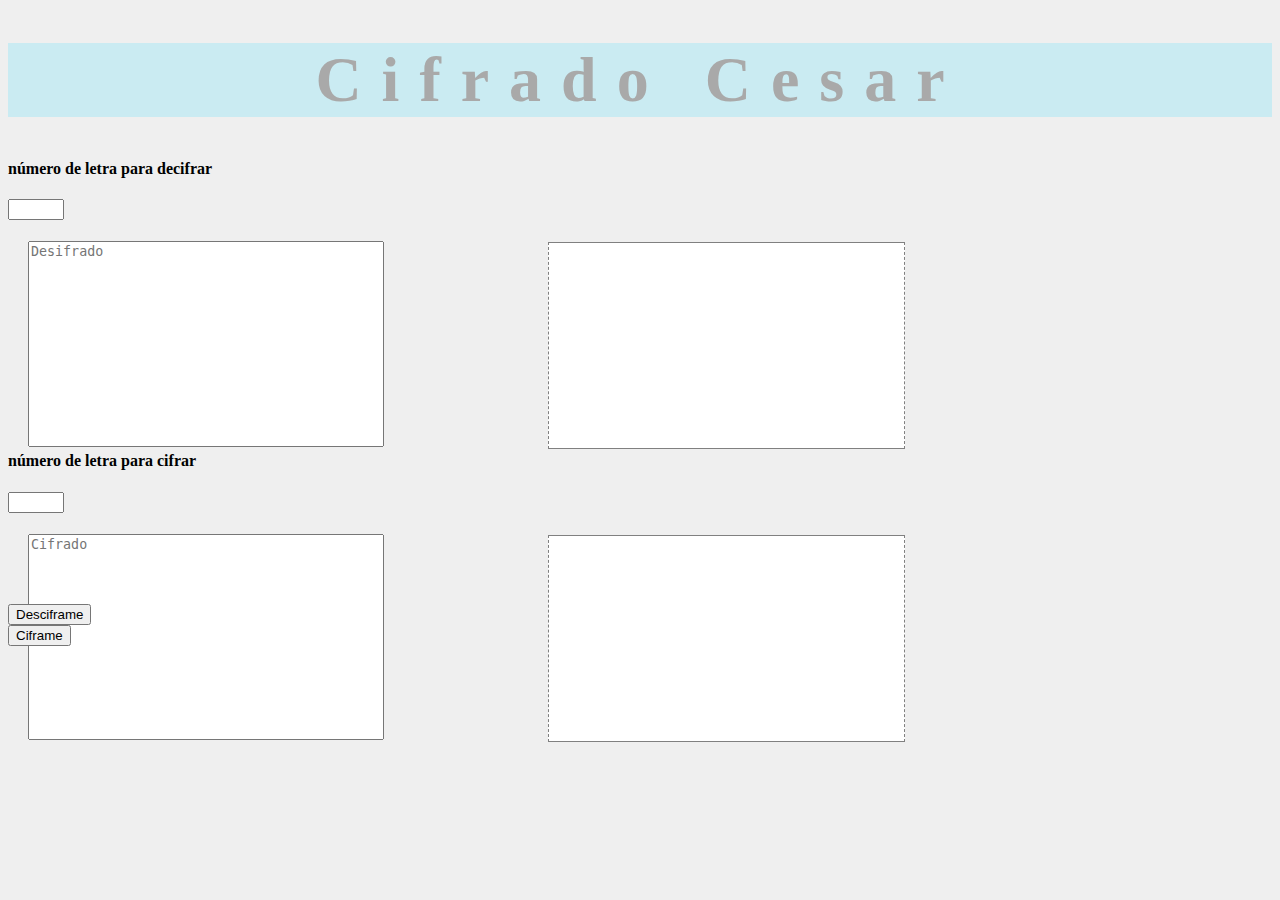
==== src/index.html @ 50d26eab "ecuación cesar lista aún no se conecta ciphes.js con index.js" ====
<!DOCTYPE html>
<html>
<head>
  <meta charset="utf-8">
  <title>Cifrado Caesar</title>
  <link rel="stylesheet" href="style.css" />
</head>
<body>
  <h1 id="title">Cifrado Cesar</h1>
 
  <div id="positionLetterDescipher">
    <!-- Aquí se determina cuantos lugares se moverán las letras-->
    <h4> número de letra para decifrar</h4>
    <input class ="number" id = "numberPositionDescipher" type="number" min= "1" max= "20">
  </div>
  <section>
 <!-- cajas de descifrado -->   
 
          <textarea id= "descipherBoxSubmit" class="submit" name="descipherSubmit" placeholder="Desifrado"></textarea>  
          <div id= "descipherBoxResult" class="result" name="descipherSubmit"></div> <!-- dejo la caja de texto como div vacio -->
  </section>
  
  <div id="positionLetterCipher">
    <!-- Aquí se determina cuantos lugares se moverán las letras para cifrar-->
    <h4> número de letra para cifrar</h4>
    <input class ="number" id = "numberPositionCipher" type="number" min= "1" max= "30">
  </div>
  <section>
  <!-- cajas de cifrado -->
  <section>    
        <textarea id= "cipherBoxSubmit" class="submit" name="cipherSubmit" placeholder="Cifrado"></textarea>  
        <div id="cipherBoxResult" class="result" name="cipherSubmit"></div>   
    <!-- Botones -->
    <div>
        <button id="btnDecipher" class ="btn" >Desciframe</button>
      </div>
    <div>
        <button id="btnCipher" class ="btn" >Ciframe</button>
    </div>
      </section>
  <div id="root"></div>

  <script src="cipher.js"></script>
  <script src="index.js"></script>
</body>
</html>
---- src/style.css ----
html {
  background-color: #EFEFEF;
 
}

#title {
  color: #A9A9A9 ;
  background-color: #CAEBF2 ;
  font-size: 400%;
  letter-spacing: 20px;
  text-align: center;

}

.submit{
  resize: none;
  height: 200px;
  width: 350px;
  display: inline-block;
  position: relative;
  left: 20px;
  top: 20px;

}

.result{
  height: 205px;
  width: 355px;
  background-color:white;
  border: 1px solid gray;
  border-right-style: dashed;
  border-left-style: dashed;
  display: inline-block;
  position: relative;
  left: 180px;
  top: 22px;
}

.btn {
  position: relative;
  bottom: 120px;
  left: 600x;
  bottom: 50 ;
}
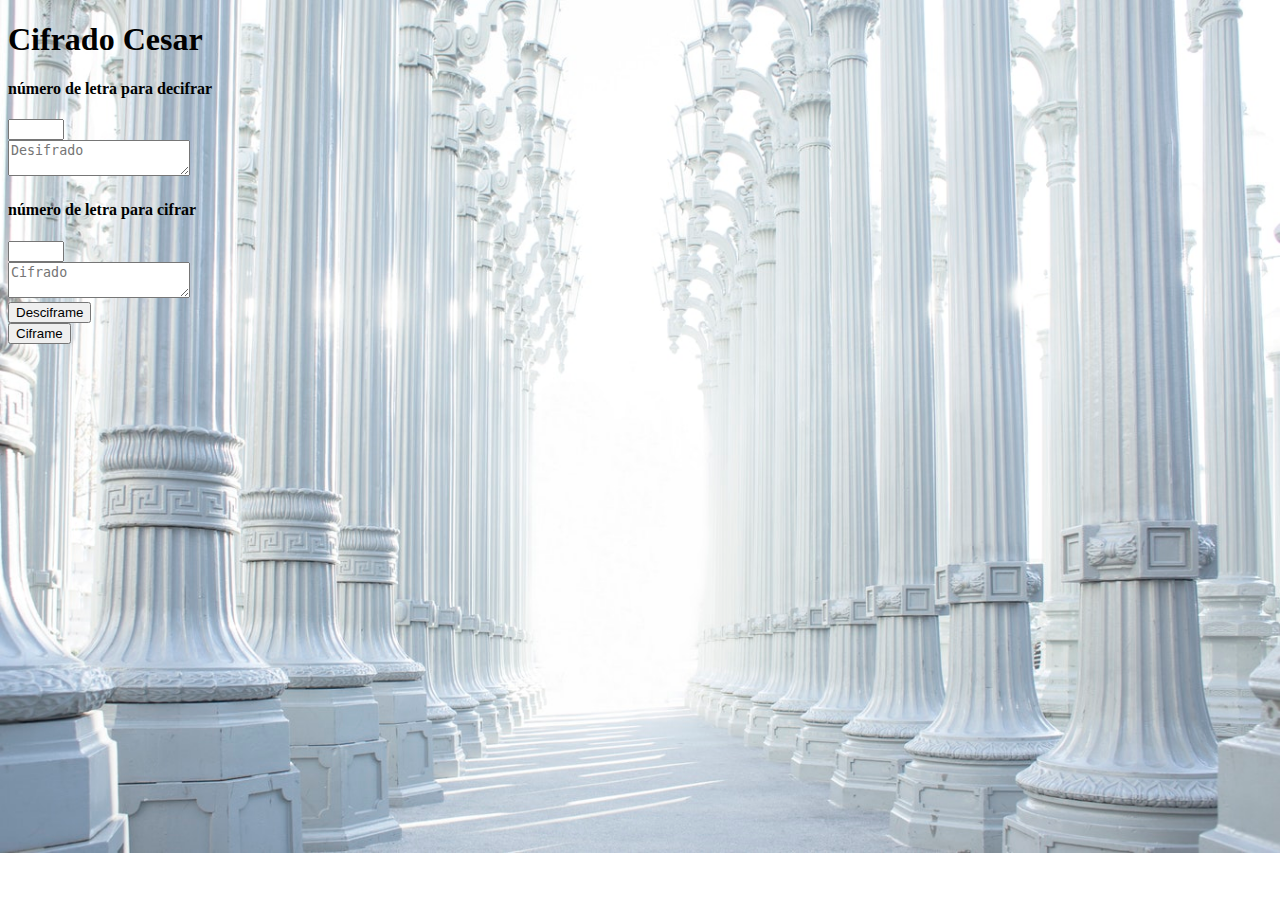
==== commit 04582988: "borré un <section> de html" ====
--- a/src/index.html
+++ b/src/index.html
@@ -7,11 +7,11 @@
 </head>
 <body>
   <h1 id="title">Cifrado Cesar</h1>
- 
+ <div class="container">
   <div id="positionLetterDescipher">
     <!-- Aquí se determina cuantos lugares se moverán las letras-->
     <h4> número de letra para decifrar</h4>
-    <input class ="number" id = "numberPositionDescipher" type="number" min= "1" max= "20">
+    <input class ="number" id = "numberPositionDescipher" type="number" min= "1" max= "30">
   </div>
   <section>
  <!-- cajas de descifrado -->   
@@ -25,7 +25,7 @@
     <h4> número de letra para cifrar</h4>
     <input class ="number" id = "numberPositionCipher" type="number" min= "1" max= "30">
   </div>
-  <section>
+  
   <!-- cajas de cifrado -->
   <section>    
         <textarea id= "cipherBoxSubmit" class="submit" name="cipherSubmit" placeholder="Cifrado"></textarea>  
@@ -38,6 +38,7 @@
         <button id="btnCipher" class ="btn" >Ciframe</button>
     </div>
       </section>
+</div>      
   <div id="root"></div>
 
   <script src="cipher.js"></script>
--- a/src/style.css
+++ b/src/style.css
@@ -1,8 +1,13 @@
-html {
-  background-color: #EFEFEF;
- 
+body{
+  background-image: url("img/fondo_grecoromano.jpeg");
+  background-size: 100% ; 
+  background-repeat: no-repeat;
+  
+
+  
 }
 
+/*
 #title {
   color: #A9A9A9 ;
   background-color: #CAEBF2 ;
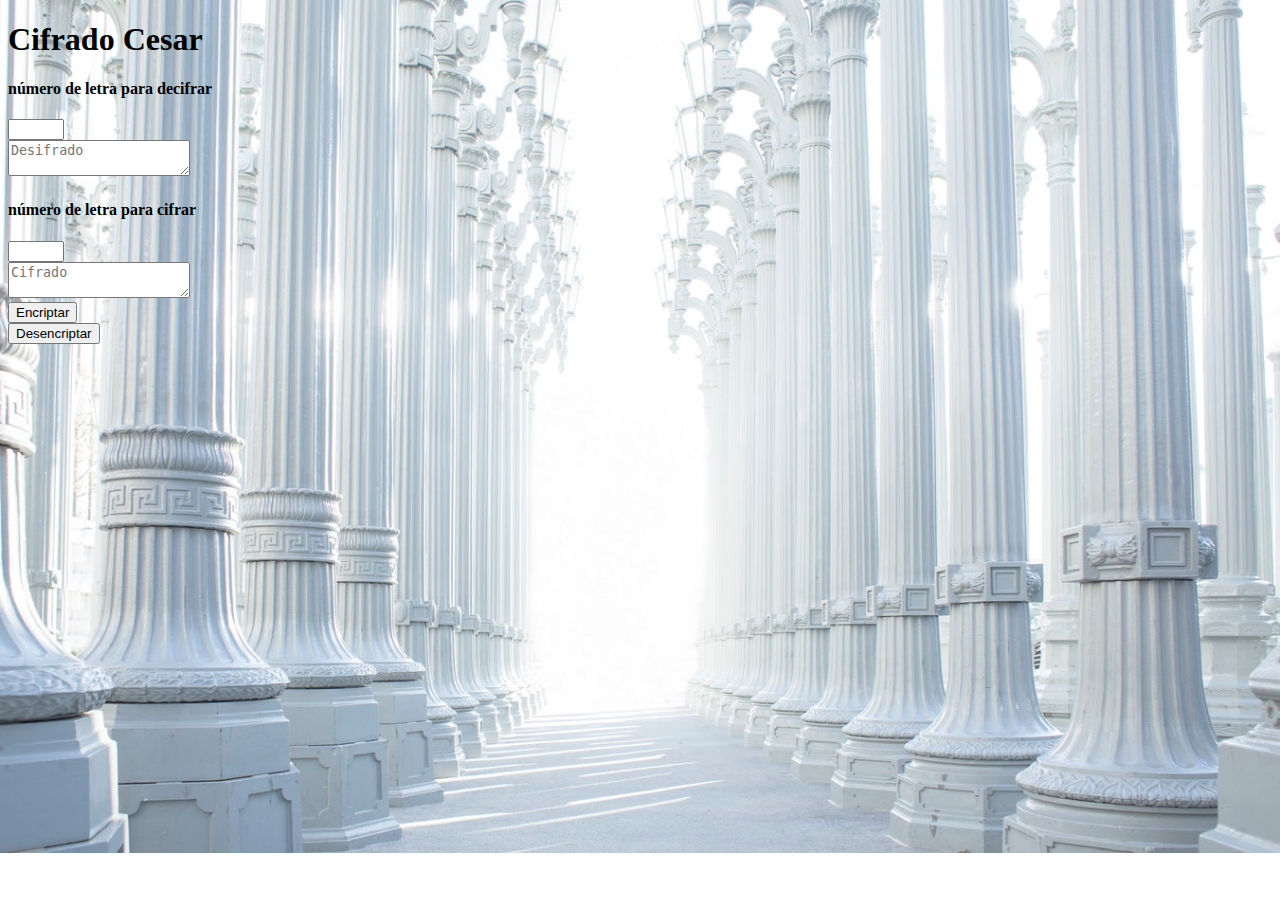
==== commit a0129dc2: "pimera parte del README" ====
--- a/src/index.html
+++ b/src/index.html
@@ -32,10 +32,10 @@
         <div id="cipherBoxResult" class="result" name="cipherSubmit"></div>   
     <!-- Botones -->
     <div>
-        <button id="btnDecipher" class ="btn" >Desciframe</button>
+        <button id="btnDecipher" class ="btn" >Encriptar</button>
       </div>
     <div>
-        <button id="btnCipher" class ="btn" >Ciframe</button>
+        <button id="btnCipher" class ="btn" >Desencriptar</button>
     </div>
       </section>
 </div>      
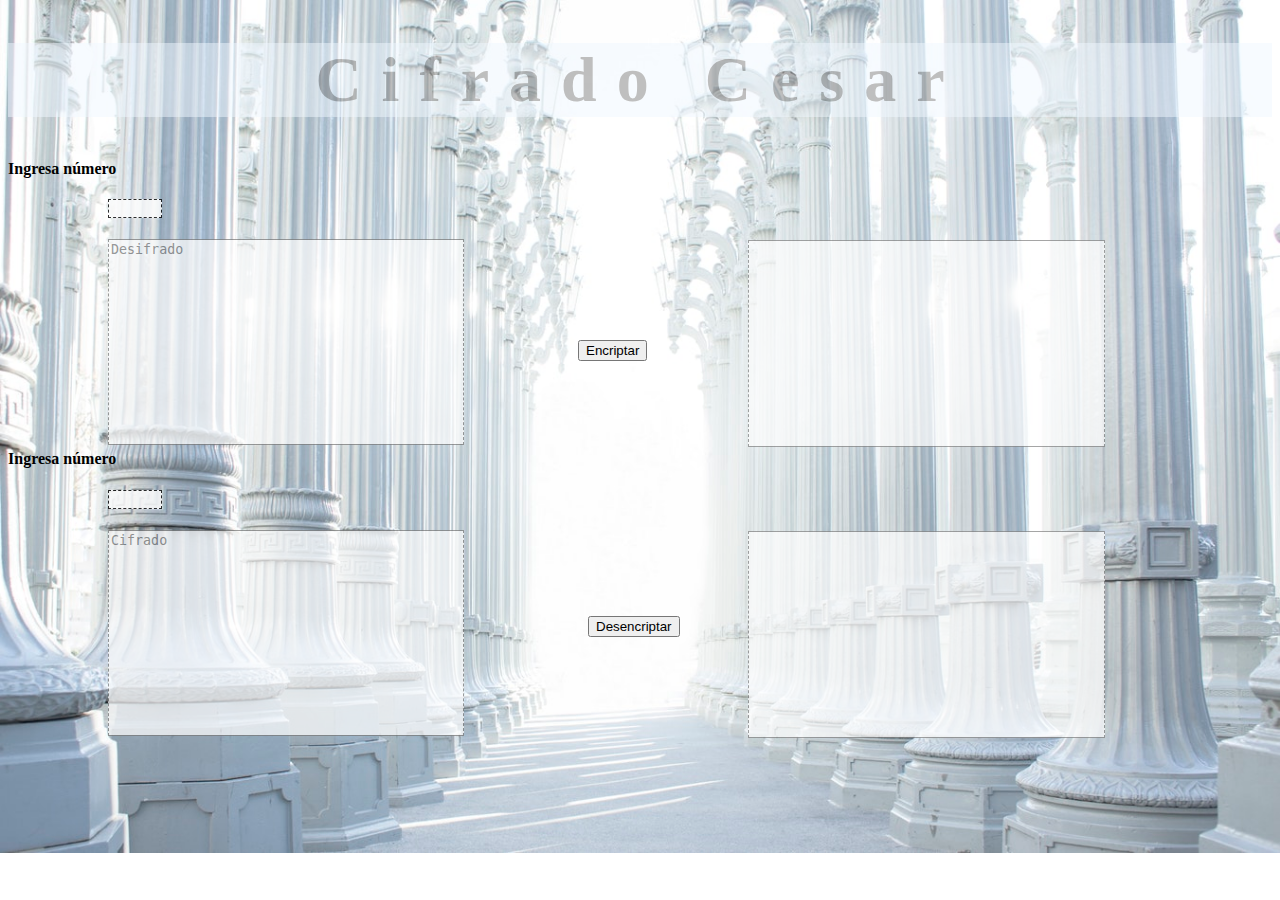
==== commit 9a6d3c05: "cambios en css: caracteristicas de cajas, cambios en los nombres de los botones. En estos momentos f" ====
--- a/src/index.html
+++ b/src/index.html
@@ -7,22 +7,20 @@
 </head>
 <body>
   <h1 id="title">Cifrado Cesar</h1>
- <div class="container">
   <div id="positionLetterDescipher">
     <!-- Aquí se determina cuantos lugares se moverán las letras-->
-    <h4> número de letra para decifrar</h4>
+    <h4>Ingresa número</h4>
     <input class ="number" id = "numberPositionDescipher" type="number" min= "1" max= "30">
   </div>
   <section>
  <!-- cajas de descifrado -->   
- 
           <textarea id= "descipherBoxSubmit" class="submit" name="descipherSubmit" placeholder="Desifrado"></textarea>  
           <div id= "descipherBoxResult" class="result" name="descipherSubmit"></div> <!-- dejo la caja de texto como div vacio -->
   </section>
   
   <div id="positionLetterCipher">
     <!-- Aquí se determina cuantos lugares se moverán las letras para cifrar-->
-    <h4> número de letra para cifrar</h4>
+    <h4>Ingresa número</h4>
     <input class ="number" id = "numberPositionCipher" type="number" min= "1" max= "30">
   </div>
   
--- a/src/style.css
+++ b/src/style.css
@@ -1,10 +1,81 @@
 body{
   background-image: url("img/fondo_grecoromano.jpeg");
   background-size: 100% ; 
-  background-repeat: no-repeat;
-  
+  background-repeat: no-repeat; 
+}
 
-  
+#title {
+  color:grey;
+  background-color: aliceblue;
+  opacity:0.5;
+  font-size: 400%;
+  letter-spacing: 20px;
+  text-align: center;
+}
+
+.result{
+  height: 205px;
+  width: 355px;
+  background-color:white;
+  border: 1px solid gray;
+  border-right-style: dashed;
+  border-left-style: dashed;
+  opacity:0.7;
+  display: inline-block;
+  position: relative;
+  left: 380px;
+  top: 22px;
+}
+
+.submit{
+  resize: none;
+  height: 200px;
+  width: 350px;
+  border-right-style: dashed;
+  border-left-style: dashed;
+  opacity:0.7;
+  display: inline-block;
+  position: relative;
+  left: 100px;
+  top: 20px;
+}
+
+#btnDecipher {
+  position: relative;
+  left: 570px;
+  bottom: 380px;
+}
+
+#btnCipher {
+  position: relative;
+  left: 580px;
+  bottom: 125px;
+}
+
+#numberPositionDescipher {
+  position: relative;
+  opacity:0.8;
+  left: 100px;
+  border: 1px dashed black;
+}
+
+#numberPositionCipher {
+  position: relative;
+  opacity:0.8;
+  left: 100px;
+  border: 1px dashed black;
+}
+/*.result{
+  height: 205px;
+  width: 355px;
+  background-color:white;
+  border: 1px solid gray;
+  border-right-style: dashed;
+  border-left-style: dashed;
+  display: inline-block;
+  position: relative;
+  left: 180px;
+  top: 22px;
 }
 
 /*
@@ -25,7 +96,6 @@
   position: relative;
   left: 20px;
   top: 20px;
-
 }
 
 .result{
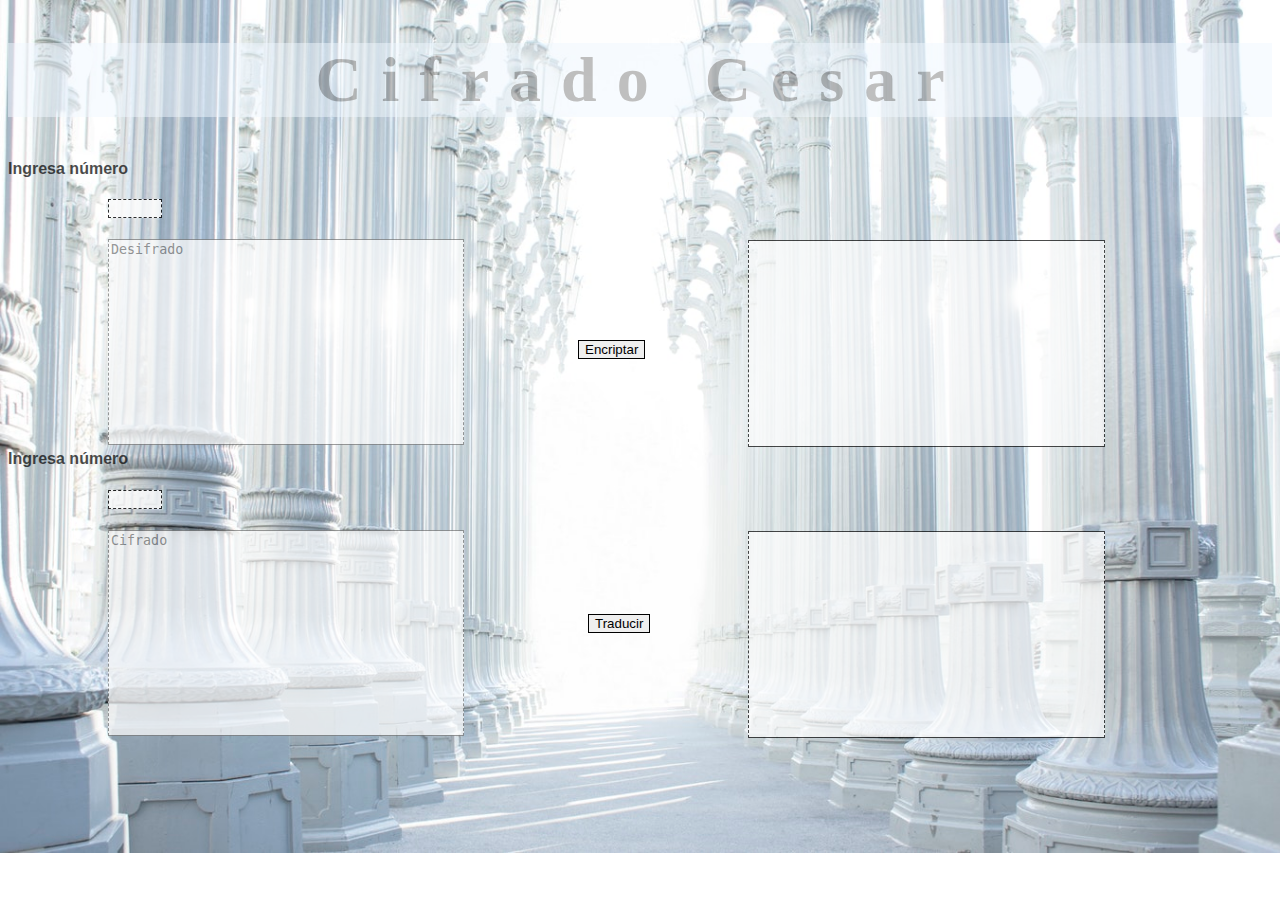
==== commit 4b239a62: "README Finalizado" ====
--- a/src/index.html
+++ b/src/index.html
@@ -14,10 +14,9 @@
   </div>
   <section>
  <!-- cajas de descifrado -->   
-          <textarea id= "descipherBoxSubmit" class="submit" name="descipherSubmit" placeholder="Desifrado"></textarea>  
-          <div id= "descipherBoxResult" class="result" name="descipherSubmit"></div> <!-- dejo la caja de texto como div vacio -->
+      <textarea id= "descipherBoxSubmit" class="submit" name="descipherSubmit" placeholder="Desifrado"></textarea>  
+      <div id= "descipherBoxResult" class="result" name="descipherSubmit"></div> <!-- dejo la caja de texto como div vacio -->
   </section>
-  
   <div id="positionLetterCipher">
     <!-- Aquí se determina cuantos lugares se moverán las letras para cifrar-->
     <h4>Ingresa número</h4>
@@ -25,7 +24,7 @@
   </div>
   
   <!-- cajas de cifrado -->
-  <section>    
+<section>    
         <textarea id= "cipherBoxSubmit" class="submit" name="cipherSubmit" placeholder="Cifrado"></textarea>  
         <div id="cipherBoxResult" class="result" name="cipherSubmit"></div>   
     <!-- Botones -->
@@ -33,12 +32,11 @@
         <button id="btnDecipher" class ="btn" >Encriptar</button>
       </div>
     <div>
-        <button id="btnCipher" class ="btn" >Desencriptar</button>
+        <button id="btnCipher" class ="btn" >Traducir</button>
     </div>
-      </section>
-</div>      
+  </div>  
+</section> 
   <div id="root"></div>
-
   <script src="cipher.js"></script>
   <script src="index.js"></script>
 </body>
--- a/src/style.css
+++ b/src/style.css
@@ -17,7 +17,7 @@
   height: 205px;
   width: 355px;
   background-color:white;
-  border: 1px solid gray;
+  border: 1px solid black;
   border-right-style: dashed;
   border-left-style: dashed;
   opacity:0.7;
@@ -44,12 +44,14 @@
   position: relative;
   left: 570px;
   bottom: 380px;
+  border: 1px solid black;
 }
 
 #btnCipher {
   position: relative;
   left: 580px;
   bottom: 125px;
+  border: 1px solid black;
 }
 
 #numberPositionDescipher {
@@ -64,6 +66,11 @@
   opacity:0.8;
   left: 100px;
   border: 1px dashed black;
+}
+
+h4{
+  opacity:0.7;
+  font-family: Arial, Helvetica, sans-serif; 
 }
 /*.result{
   height: 205px;
